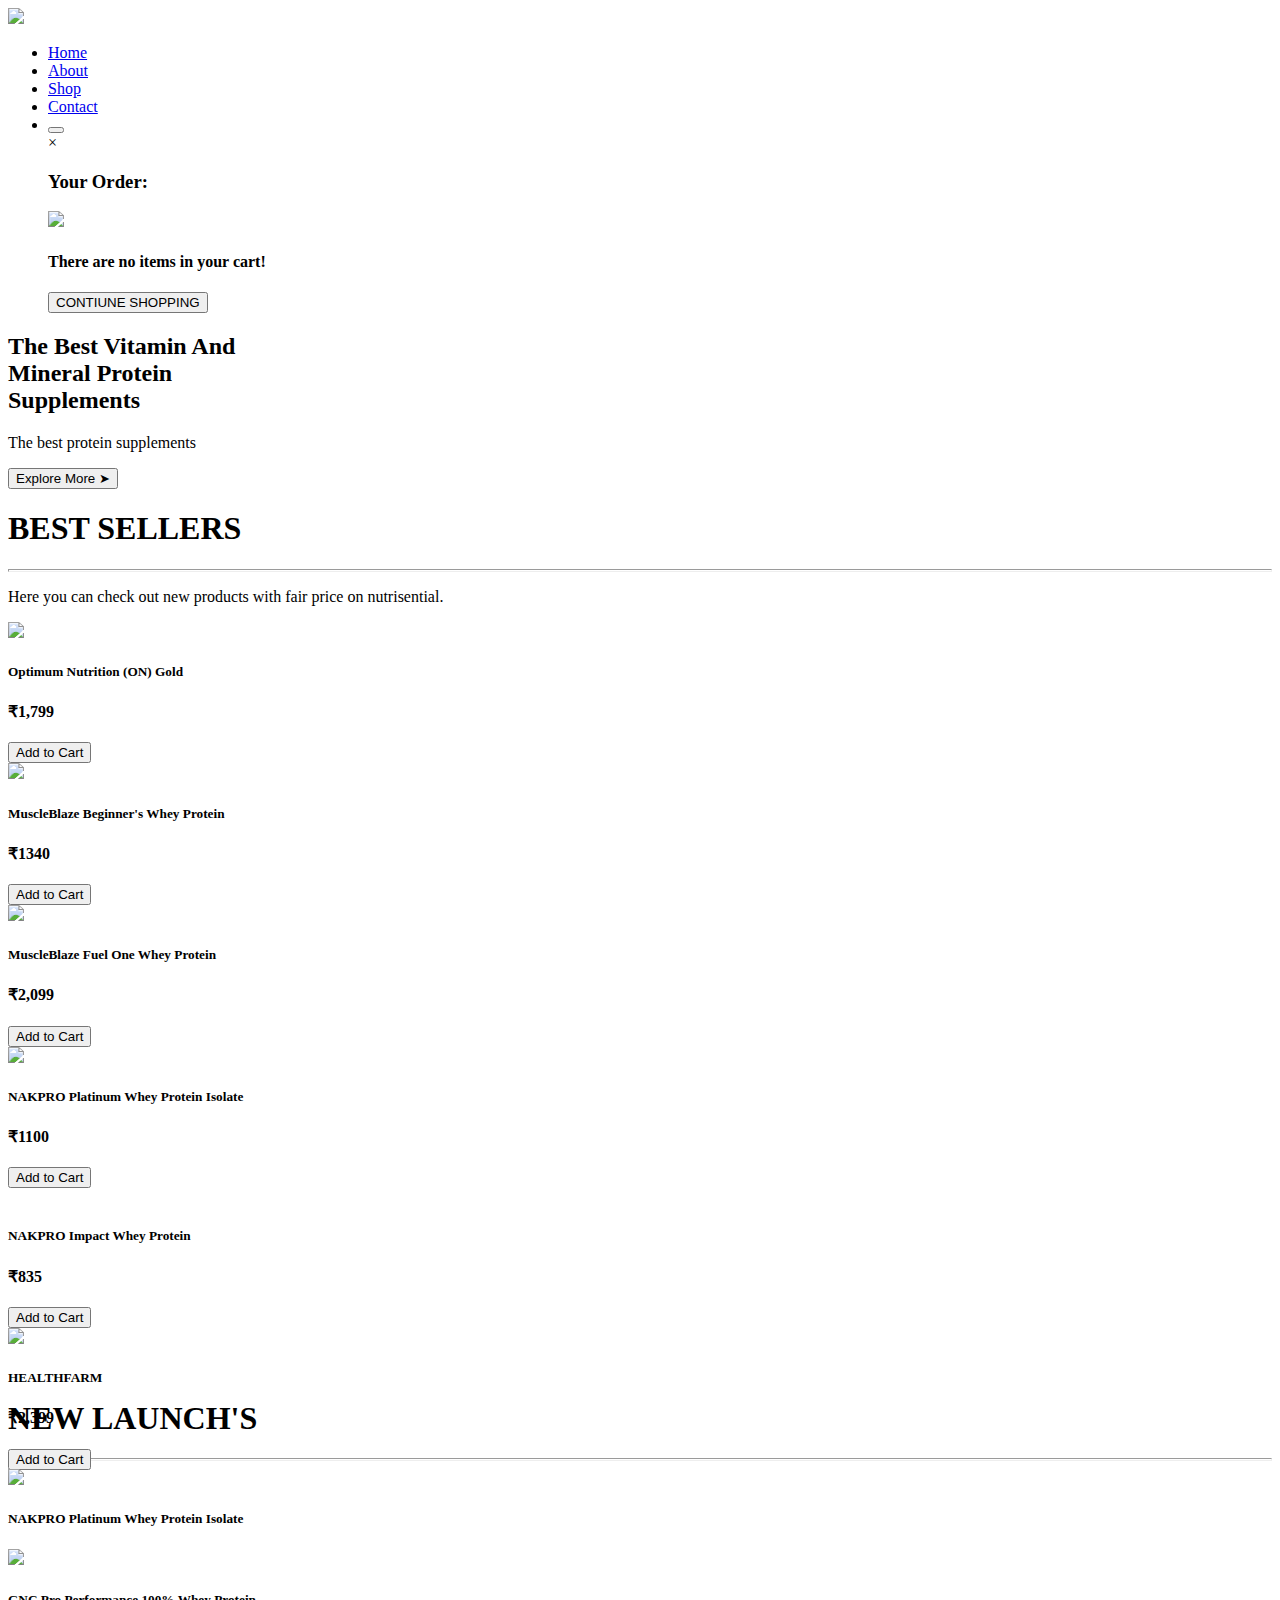
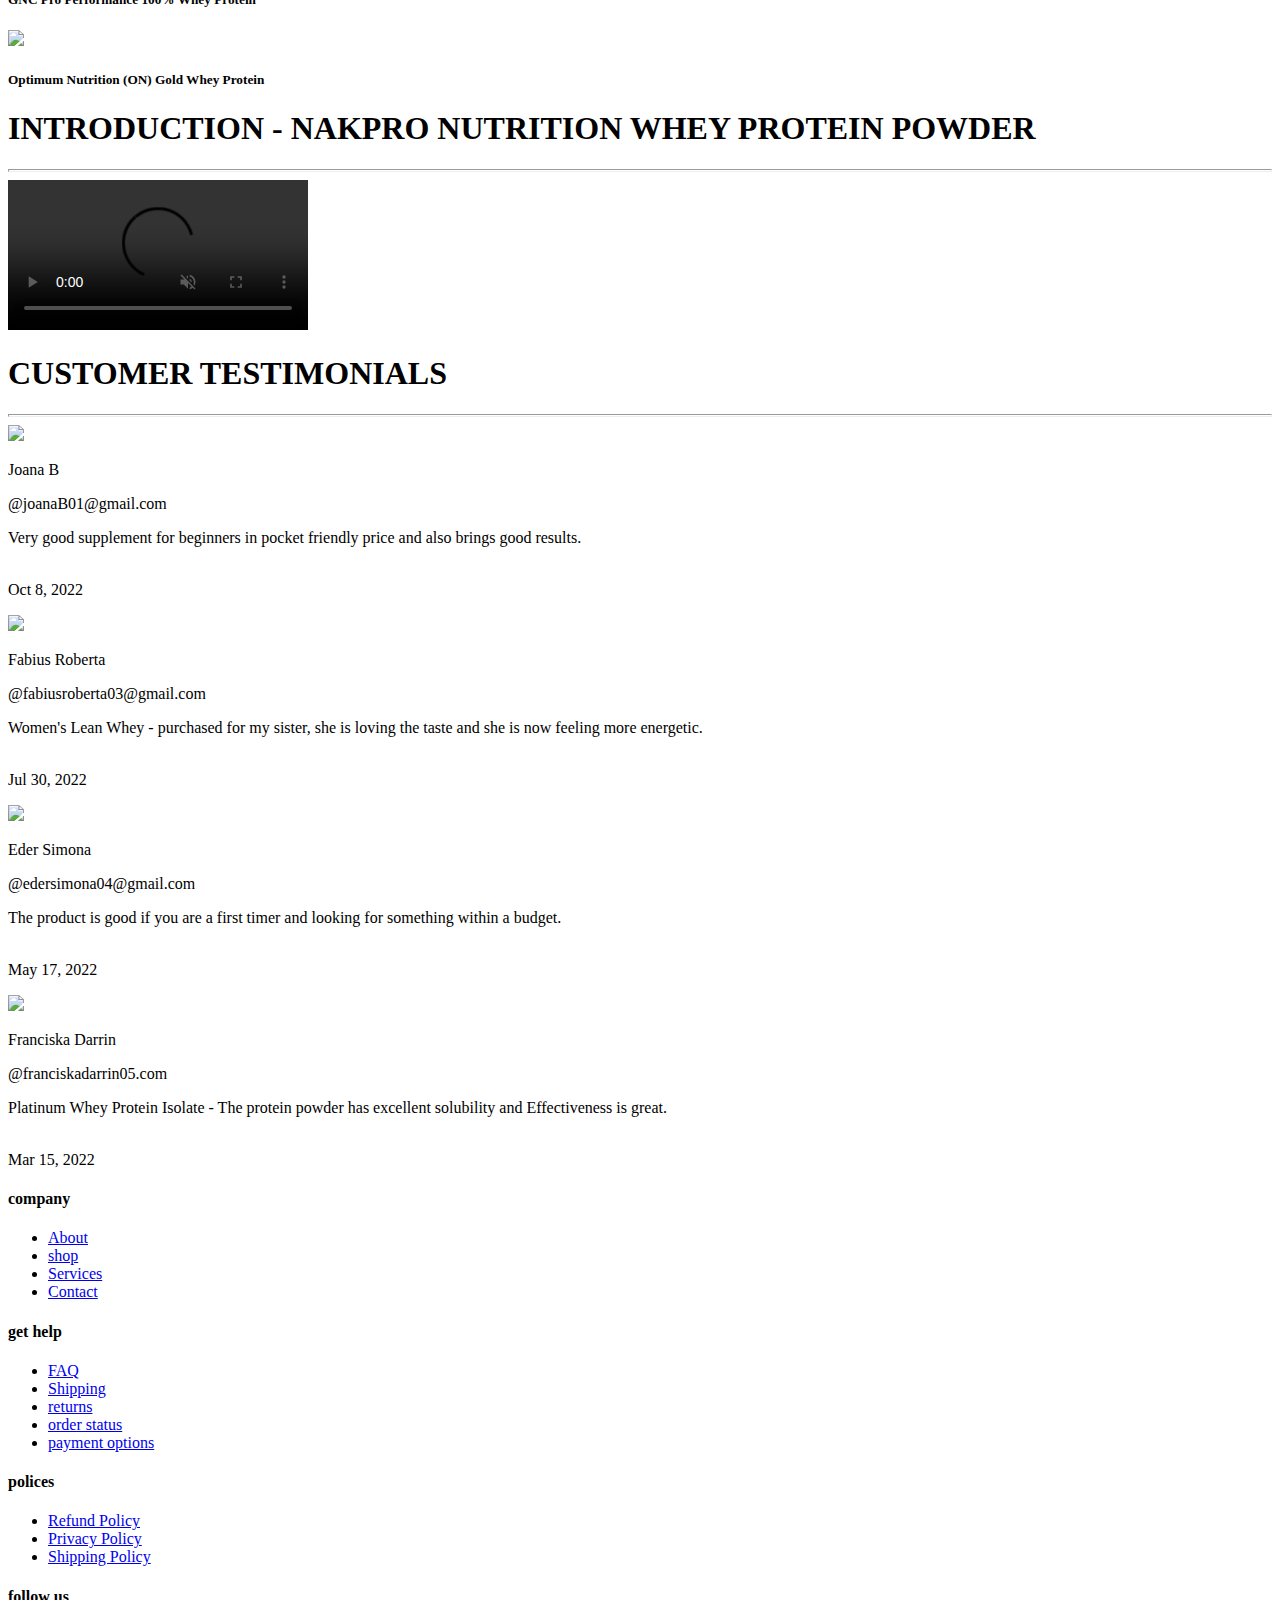
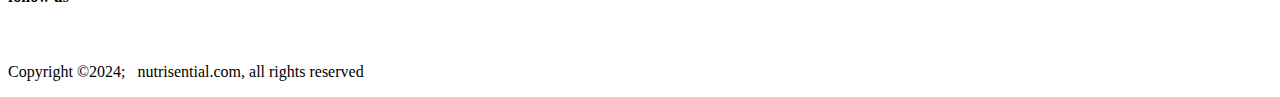
==== index.html @ e6263b32 "index file added" ====
<!DOCTYPE html>
<html lang="en">
<head>
    <meta charset="UTF-8">
    <meta name="viewport" content="width=device-width, initial-scale=1.0">
    <title>Index Page</title>
    <link rel="stylesheet" href="./pages/css/style.css">
    <link rel="stylesheet" href="https://cdn.jsdelivr.net/npm/bootstrap@4.1.3/dist/css/bootstrap.min.css" integrity="sha384-MCw98/SFnGE8fJT3GXwEOngsV7Zt27NXFoaoApmYm81iuXoPkFOJwJ8ERdknLPMO" crossorigin="anonymous">
</head>
<body>
    <nav class="navbar navbar-expand-lg navbar-light bg-light fixed-top" >
        <div class="container-fluid">
         <img src="./pages/imgs/logo.png" width="92px"> 
          <div class="collapse navbar-collapse" id="navbarSupportedContent">
            <ul class="navbar-nav ml-auto ">  
              <li class="nav-item"><a class="nav-link text-dark px-3" href="index.html">Home</a></li>
              <li class="nav-item"><a class="nav-link text-dark px-3" href="./pages/about.html">About</a></li>
              <li class="nav-item"><a class="nav-link text-dark px-3" href="./pages/shop.html">Shop</a></li>
              <li class="nav-item"><a class="nav-link text-dark px-3" href="./pages/contact.html">Contact</a></li>
              <li class="nav-item">
                <i class="fa-solid fa-magnifying-glass" style="color: #000000"; px-4></i>
                <i class="fa-solid fa-cart-shopping" style="color: #00040a"; px-4></i>
                <button id="loginButton">
                  <i class="fa-solid fa-user" style="color: #010409"; px-4></i>
                 </button>
             <div id="loginPopup" class="popup">
                 <div class="popup-content">
                     <span class="close" onclick="closePopup()">&times;</span>
                     <div class="your-order-text">
                         <h3>Your Order:</h3>
                          <img src="./pages/imgs/shopping-cart.png"  class="cart-img">
                     </div>
                     <div class="your-order-text">
                         <h4>There are no items in your cart!</h4>
                         <button class="continue-btn">CONTIUNE SHOPPING</button>
                     </div>
                 </div>
             </div>
            </li>
          </div>
        </div>
      </nav>
  
      <div class="main-container">
        <div>
            <h2 class="detail-txt">The Best Vitamin And <br>
                Mineral Protein <br>
                Supplements</h2>
                <p class="desc-txt">The best protein supplements </p>
                <button type="button" class="explore-btn">Explore More ➤</button>
        </div>   
        </div>


     <section id="faetured" class="my-5 pb-5">
        <div class="container text-center mt-5 py-3">
            <h1>BEST SELLERS</h1>
            <hr class="mx-auto" style="height: 1.2px;">
            <p>Here you can check out new products with fair price on nutrisential.</p>
          </div>

          <div class="row mx-auto container-fluid">
            <div class="product text-center col-lg-3 col-md-4 col-12">
             <img class="img-fluid mb-3" src="./pages/imgs/product1.jpg" style="width: 200xpx;">
             <div class="star mt-4">
              <i class="fa-solid fa-star fa-xl" style="color: #FFD43B;"></i>
              <i class="fa-solid fa-star fa-xl" style="color: #FFD43B;"></i>
              <i class="fa-solid fa-star fa-xl" style="color: #FFD43B;"></i>
              <i class="fa-solid fa-star fa-xl" style="color: #FFD43B;"></i>
              <i class="fa-solid fa-star fa-xl" style="color: #FFD43B;"></i>
            </div>
              <h5 class="p-name">Optimum Nutrition (ON) Gold</h4>
              <h4 class="p-price text-danger">₹1,799</h4>
              <a href="./pages/product.html"><button type="button" class="add-cart-btn">Add to Cart</button></a>
            
            </div>

            <div class="product text-center col-lg-3 col-md-4 col-12">
              <img class="img-fluid mb-3" src="./pages/imgs/product2.jpg">
              <div class="star">
               <i class="fa-solid fa-star fa-xl" style="color: #FFD43B;"></i>
               <i class="fa-solid fa-star fa-xl" style="color: #FFD43B;"></i>
               <i class="fa-solid fa-star fa-xl" style="color: #FFD43B;"></i>
               <i class="fa-solid fa-star fa-xl" style="color: #FFD43B;"></i>
               <i class="fa-solid fa-star fa-xl" style="color: #FFD43B;"></i>
              </div>
               <h5 class="p-name">MuscleBlaze Beginner's Whey Protein</h4>
               <h4 class="p-price text-danger">₹1340</h4>
               <a href="./pages/product2.html"><button type="button" class="add-cart-btn">Add to Cart</button></a>
             
             </div>

             <div class="product text-center col-lg-3 col-md-4 col-12">
              <img class="img-fluid mb-3" src="./pages/imgs/product3.png">
              <div class="star">
               <i class="fa-solid fa-star fa-xl" style="color: #FFD43B;"></i>
               <i class="fa-solid fa-star fa-xl" style="color: #FFD43B;"></i>
               <i class="fa-solid fa-star fa-xl" style="color: #FFD43B;"></i>
               <i class="fa-solid fa-star fa-xl" style="color: #FFD43B;"></i>
               <i class="fa-solid fa-star fa-xl" style="color: #FFD43B;"></i>
              </div>
               <h5 class="p-name">MuscleBlaze Fuel One Whey Protein</h4>
               <h4 class="p-price text-danger">₹2,099</h4>
               <a href="./pages/product3.html"><button type="button" class="add-cart-btn">Add to Cart</button></a>
              
             </div>

             <div class="product text-center col-lg-3 col-md-4 col-12">
              <img class="img-fluid mb-3" src="./pages/imgs/product8.png"style="width: 198px;">
              <div class="star">
               <i class="fa-solid fa-star fa-xl" style="color: #FFD43B;"></i>
               <i class="fa-solid fa-star fa-xl" style="color: #FFD43B;"></i>
               <i class="fa-solid fa-star fa-xl" style="color: #FFD43B;"></i>
               <i class="fa-solid fa-star fa-xl" style="color: #FFD43B;"></i>
               <i class="fa-solid fa-star fa-xl" style="color: #FFD43B;"></i>
              </div>
               <h5 class="p-name">NAKPRO Platinum Whey Protein Isolate</h4>
                <h4 class="p-price text-danger">₹1100</h4>
                <a href=""><button type="button" class="add-cart-btn">Add to Cart</button></a>
             </div>

             
             <div class="product text-center col-lg-3 col-md-4 col-12">
              <img class="img-fluid mb-3" src="./pages/imgs/product5.jpg" alt="">
              <div class="star">
               <i class="fa-solid fa-star fa-xl" style="color: #FFD43B;"></i>
               <i class="fa-solid fa-star fa-xl" style="color: #FFD43B;"></i>
               <i class="fa-solid fa-star fa-xl" style="color: #FFD43B;"></i>
               <i class="fa-solid fa-star fa-xl" style="color: #FFD43B;"></i>
               <i class="fa-solid fa-star fa-xl" style="color: #FFD43B;"></i>
              </div>
               <h5 class="p-name">NAKPRO Impact Whey Protein</h4>
               <h4 class="p-price text-danger">₹835</h4>
               <a href=""><button type="button" class="add-cart-btn">Add to Cart</button></a>
             </div>

             
             <div class="product text-center col-lg-3 col-md-4 col-12">
              <img class="img-fluid mb-3" src="./pages/imgs/product6.jpg" style="width: 190px;">
              <div class="star">
               <i class="fa-solid fa-star fa-xl" style="color: #FFD43B;"></i>
               <i class="fa-solid fa-star fa-xl" style="color: #FFD43B;"></i>
               <i class="fa-solid fa-star fa-xl" style="color: #FFD43B;"></i>
               <i class="fa-solid fa-star fa-xl" style="color: #FFD43B;"></i>
               <i class="fa-solid fa-star fa-xl" style="color: #FFD43B;"></i>
              </div>
               <h5 class="p-name">HEALTHFARM </h4>
               <h4 class="p-price text-danger">₹2,399</h4>
               <a href=""><button type="button" class="add-cart-btn">Add to Cart</button></a>
             </div>  
          </div>
     </section>

     <section id="newly-launch" class="my-5 pb-1" >
      <div class="container text-center mt-1 py-1">
          <h1 style="margin-top: -70px;">NEW LAUNCH'S</h1>
          <hr class="mx-auto" style="height: 1.2px;">
        </div>

        <div class="row mx-auto container-fluid">
          <div class="product-new text-center col-lg-3 col-md-4 col-12">
           <img class="img-fluid mb-3" src="./pages/imgs/product10.jpg" style="width: 200px;">
            <h5 class="p-name">NAKPRO Platinum Whey Protein Isolate</h4>          
          </div>

           <div class="product-new text-center col-lg-3 col-md-4 col-12">
            <img class="img-fluid mb-3" src="./pages/imgs/product9.jpg" style="width: 208px;">
             <h5 class="p-name">GNC Pro Performance 100% Whey Protein</h4>
           </div>

           <div class="product-new text-center col-lg-3 col-md-4 col-12">
            <img class="img-fluid mb-3" src="./pages/imgs/product4.jpg" style="width: 180px;">
             <h5 class="p-name">Optimum Nutrition (ON) Gold Whey Protein</h4>
           </div>  
        </div>
   </section>

      <section id="product-video">
        <h1 class="video-heading">INTRODUCTION - NAKPRO NUTRITION WHEY PROTEIN POWDER</h1><hr class="mx-auto" style="height: 1.2px; margin-top: 5px;">
        <video src="./pages/imgs/Best Whey Protein Powder in India - NAKPRO Nutrition_From_ytmp3-ch.mp4" controls autoplay muted type="video/mp4" class="video-preview"></video>
      </section>

     <section id="customer-reviews">
      <h1 class="customer-reviews-text">CUSTOMER TESTIMONIALS</h1><hr class="mx-auto" style="height: 1.2px; margin-top: 5px;">
      <div class="user-container">
        <div class="user-card">
            <img src="https://i.pravatar.cc/100?img=1" class="user-profile">
            <p class="user-name">Joana B </p>
            <p class="user-name-email">@joanaB01@gmail.com</p>
            <p class="review-text">
              Very good supplement for beginners in pocket friendly price and also brings good results.
                <br> <br>
              <p class="small-txt">Oct 8, 2022</p>
               <div class="rating-star">
                <i class="fa-solid fa-star" style="color: #f2be02;"></i>
                <i class="fa-solid fa-star" style="color: #f2be02;"></i>
                <i class="fa-solid fa-star" style="color: #f2be02;"></i>
                <i class="fa-solid fa-star" style="color: #f2be02;"></i>
                <i class="fa-solid fa-star" style="color: #f2be02;"></i>
               </div>
        </div>

        <div class="user-card"> 
            <img src="https://i.pravatar.cc/100?img=2" class="user-profile"> 
            <p class="user-name">Fabius Roberta</p>
            <p class="user-name-email">@fabiusroberta03@gmail.com</p>
            <p class="review-text">
               Women's Lean Whey - purchased for my sister, she is loving the taste  and she is now feeling more energetic.
                <br> <br>
                <p class="small-txt"> Jul 30, 2022</p>
            
                <div class="rating-star">
                  <i class="fa-solid fa-star" style="color: #f2be02;"></i>
                  <i class="fa-solid fa-star" style="color: #f2be02;"></i>
                  <i class="fa-solid fa-star" style="color: #f2be02;"></i>
                  <i class="fa-solid fa-star" style="color: #f2be02;"></i>
                  <i class="fa-solid fa-star" style="color: #f2be02;"></i>
                 </div>
                
        </div>
        <div class="user-card">  
            <img src="https://i.pravatar.cc/100?img=3" class="user-profile">
            <p class="user-name">Eder Simona</p>
            <p class="user-name-email">@edersimona04@gmail.com</p>
            <p class="review-text">
              The product is good if you are a first timer and looking for something within a budget.
                <br> <br>
                <p class="small-txt">May 17, 2022</p>
               
                <div class="rating-star">
                  <i class="fa-solid fa-star" style="color: #f2be02;"></i>
                  <i class="fa-solid fa-star" style="color: #f2be02;"></i>
                  <i class="fa-solid fa-star" style="color: #f2be02;"></i>
                  <i class="fa-solid fa-star" style="color: #f2be02;"></i>
                  <i class="fa-solid fa-star" style="color: #f2be02;"></i>
                 </div>
        </div>
            
        <div class="user-card">
            <img src="https://i.pravatar.cc/100?img=7" class="user-profile">
            <p class="user-name">Franciska Darrin</p>
            <p class="user-name-email">@franciskadarrin05.com</p>
            <p class="review-text">
              Platinum Whey Protein Isolate - The protein powder has excellent solubility and  Effectiveness is great.

                <br> <br>
                <p class="small-txt"> Mar 15, 2022</p>
             
                <div class="rating-star">
                  <i class="fa-solid fa-star" style="color: #f2be02;"></i>
                  <i class="fa-solid fa-star" style="color: #f2be02;"></i>
                  <i class="fa-solid fa-star" style="color: #f2be02;"></i>
                  <i class="fa-solid fa-star" style="color: #f2be02;"></i>
                  <i class="fa-solid fa-star" style="color: #f2be02;"></i>
                 </div>
        </div>
     </section>

     <footer class="footer">
      <div class="container">
        <div class="row">
          <div class="footer-col">
            <h4>company</h4>
            <ul>
              <li><a href="#">About</a></li>
              <li><a href="#">shop</a></li>
              <li><a href="#">Services</a></li>
              <li><a href="#">Contact</a></li>
            </ul>
          </div>

          <div class="footer-col">
            <h4>get help</h4>
            <ul>
              <li><a href="#">FAQ</a></li>
              <li><a href="#">Shipping</a></li>
              <li><a href="#">returns</a></li>
              <li><a href="#">order status</a></li>
              <li><a href="#">payment options</a></li>
            </ul>
          </div>

          <div class="footer-col">
            <h4>polices</h4>
            <ul>
              <li><a href="#">Refund Policy</a></li>
              <li><a href="#">Privacy Policy</a></li>
              <li><a href="#">Shipping Policy</a></li>
            </ul>
          </div>

          <div class="footer-col">
            <h4>follow us</h4>
           <div class="social-icons" style="font-size: 24px; padding: 10px; display: flex; gap: 15px;">
            <a href="#"><i class="fa-brands fa-facebook" style="color: #ffffff;"></i></a>
            <a href="#"><i class="fa-brands fa-instagram" style="color: #ffffff;"></i></a>
            <a href="#"><i class="fa-brands fa-x-twitter" style="color: #ffffff;"></i></a>
            <a href="#"><i class="fa-brands fa-whatsapp" style="color: #fafafa;"></i></a>
           </div>
          </div>
        </div>
      </div>
      <div class="footersbottom">
        <p>Copyright &copy;2024; &nbsp; nutrisential.com, all rights reserved </p>
    </div>
     </footer>

     

    <script src="https://cdn.jsdelivr.net/npm/bootstrap@5.3.2/dist/js/bootstrap.bundle.min.js" integrity="sha384-C6RzsynM9kWDrMNeT87bh95OGNyZPhcTNXj1NW7RuBCsyN/o0jlpcV8Qyq46cDfL" crossorigin="anonymous"></script>
    <script>
       function openPopup() {
            document.getElementById('loginPopup').style.display = 'block';
        }

        function closePopup() {
            document.getElementById('loginPopup').style.display = 'none';
        }

        function submitForm() {
            closePopup();
        }

        document.getElementById('loginButton').addEventListener('click', openPopup);

    </script>                       
    <script src="https://kit.fontawesome.com/e4ceaab03d.js" crossorigin="anonymous"></script>
</body>
</html>
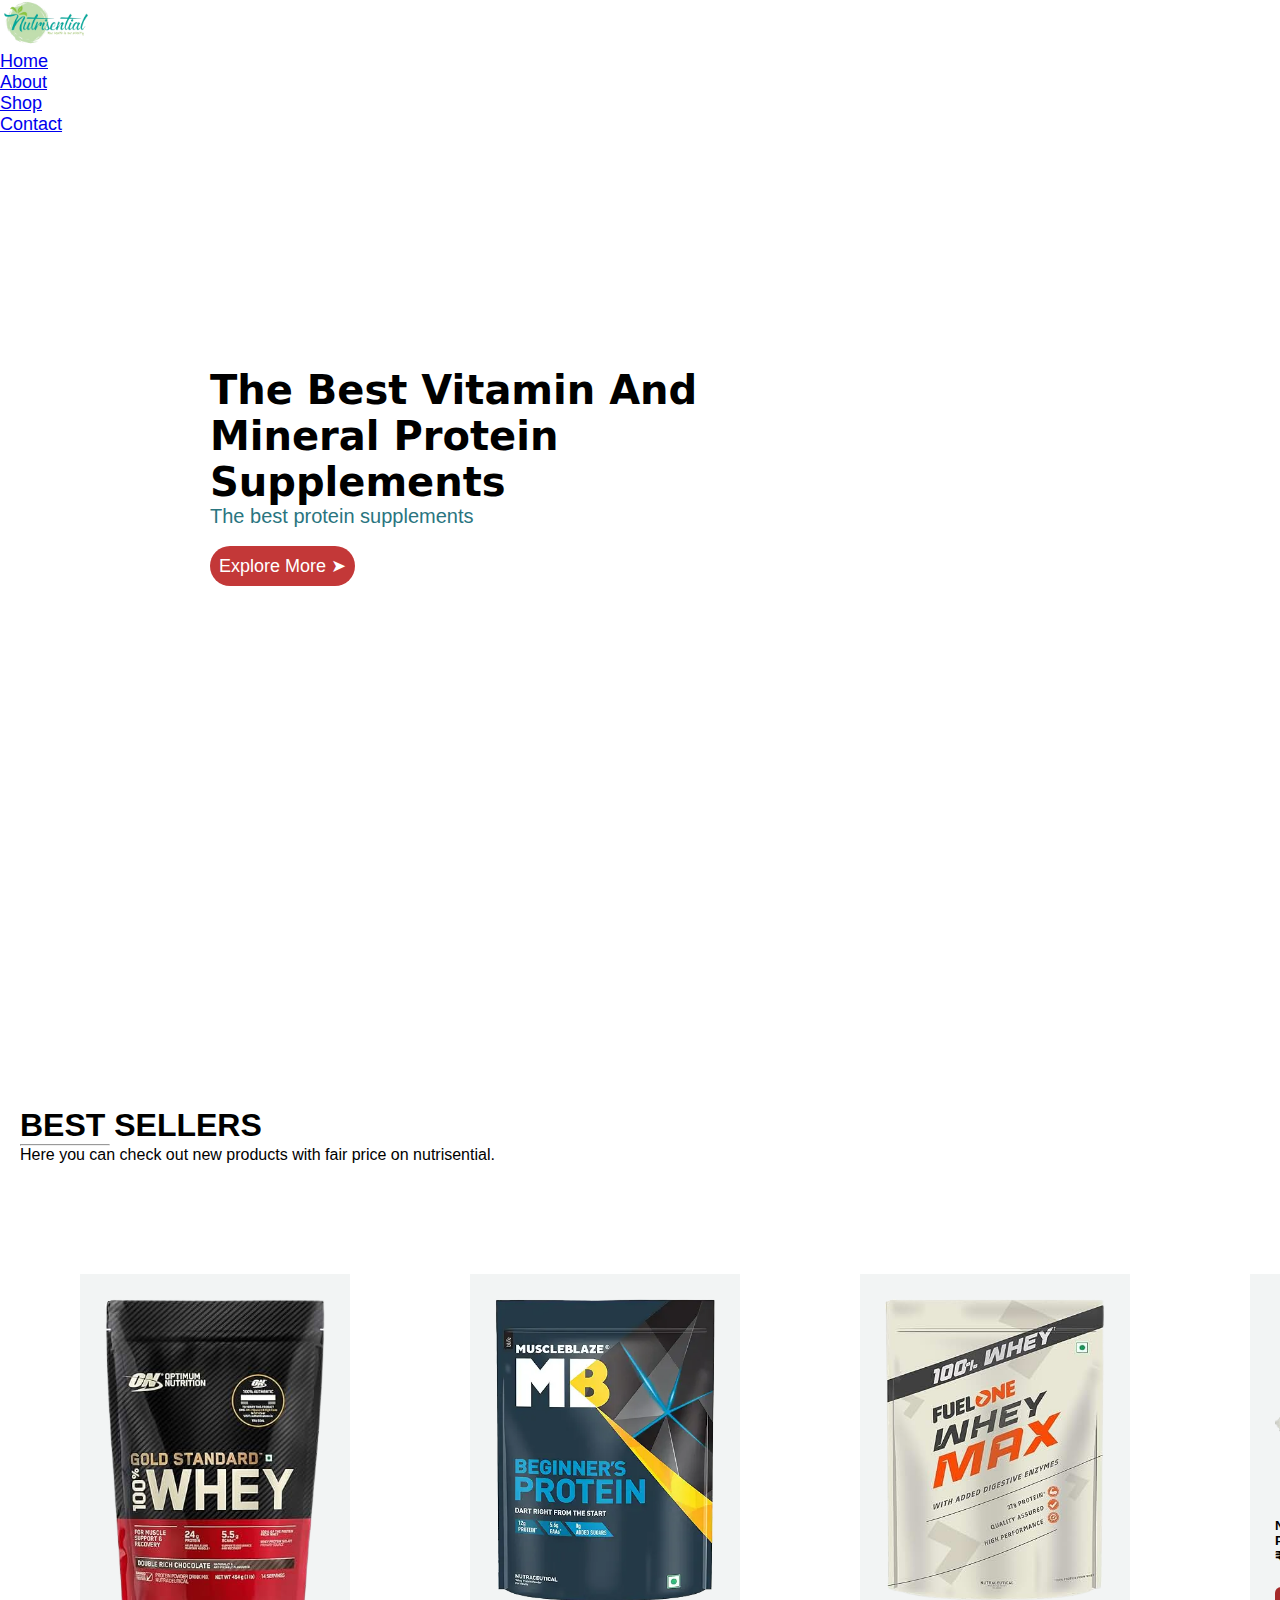
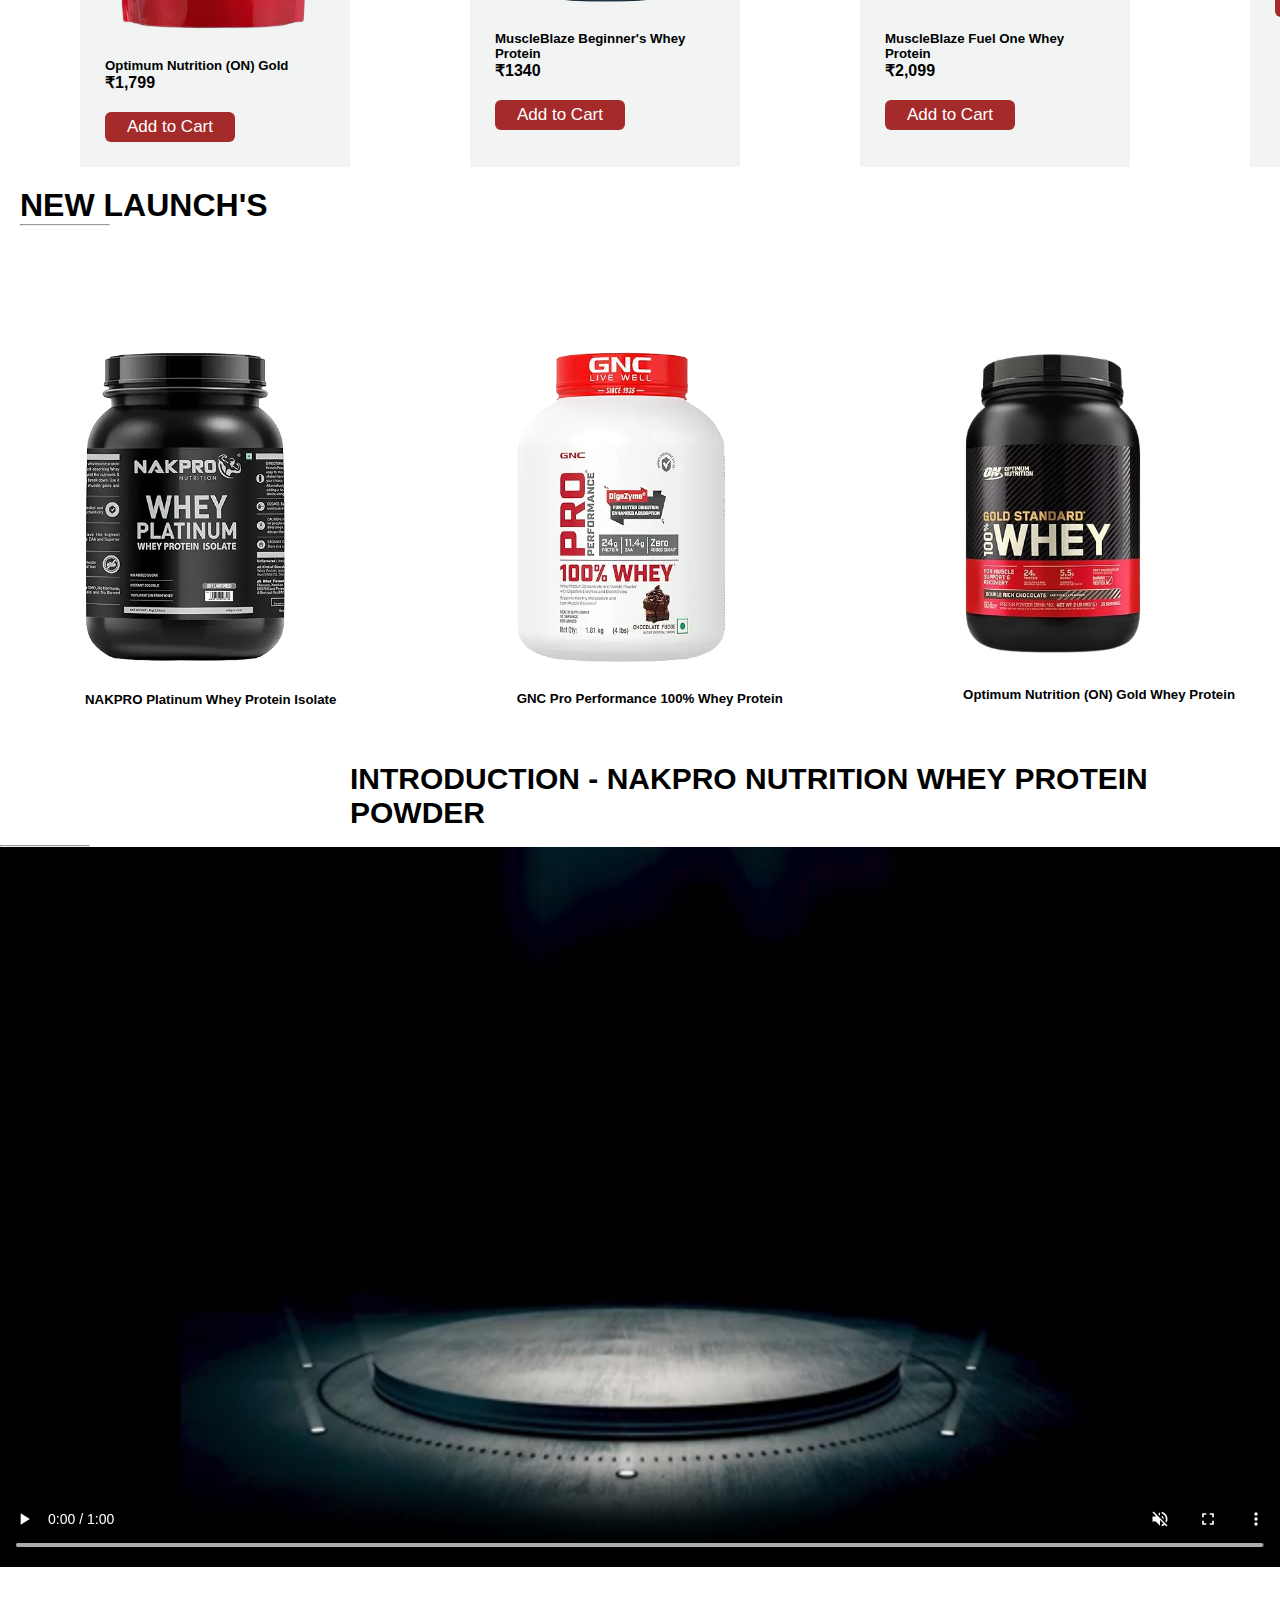
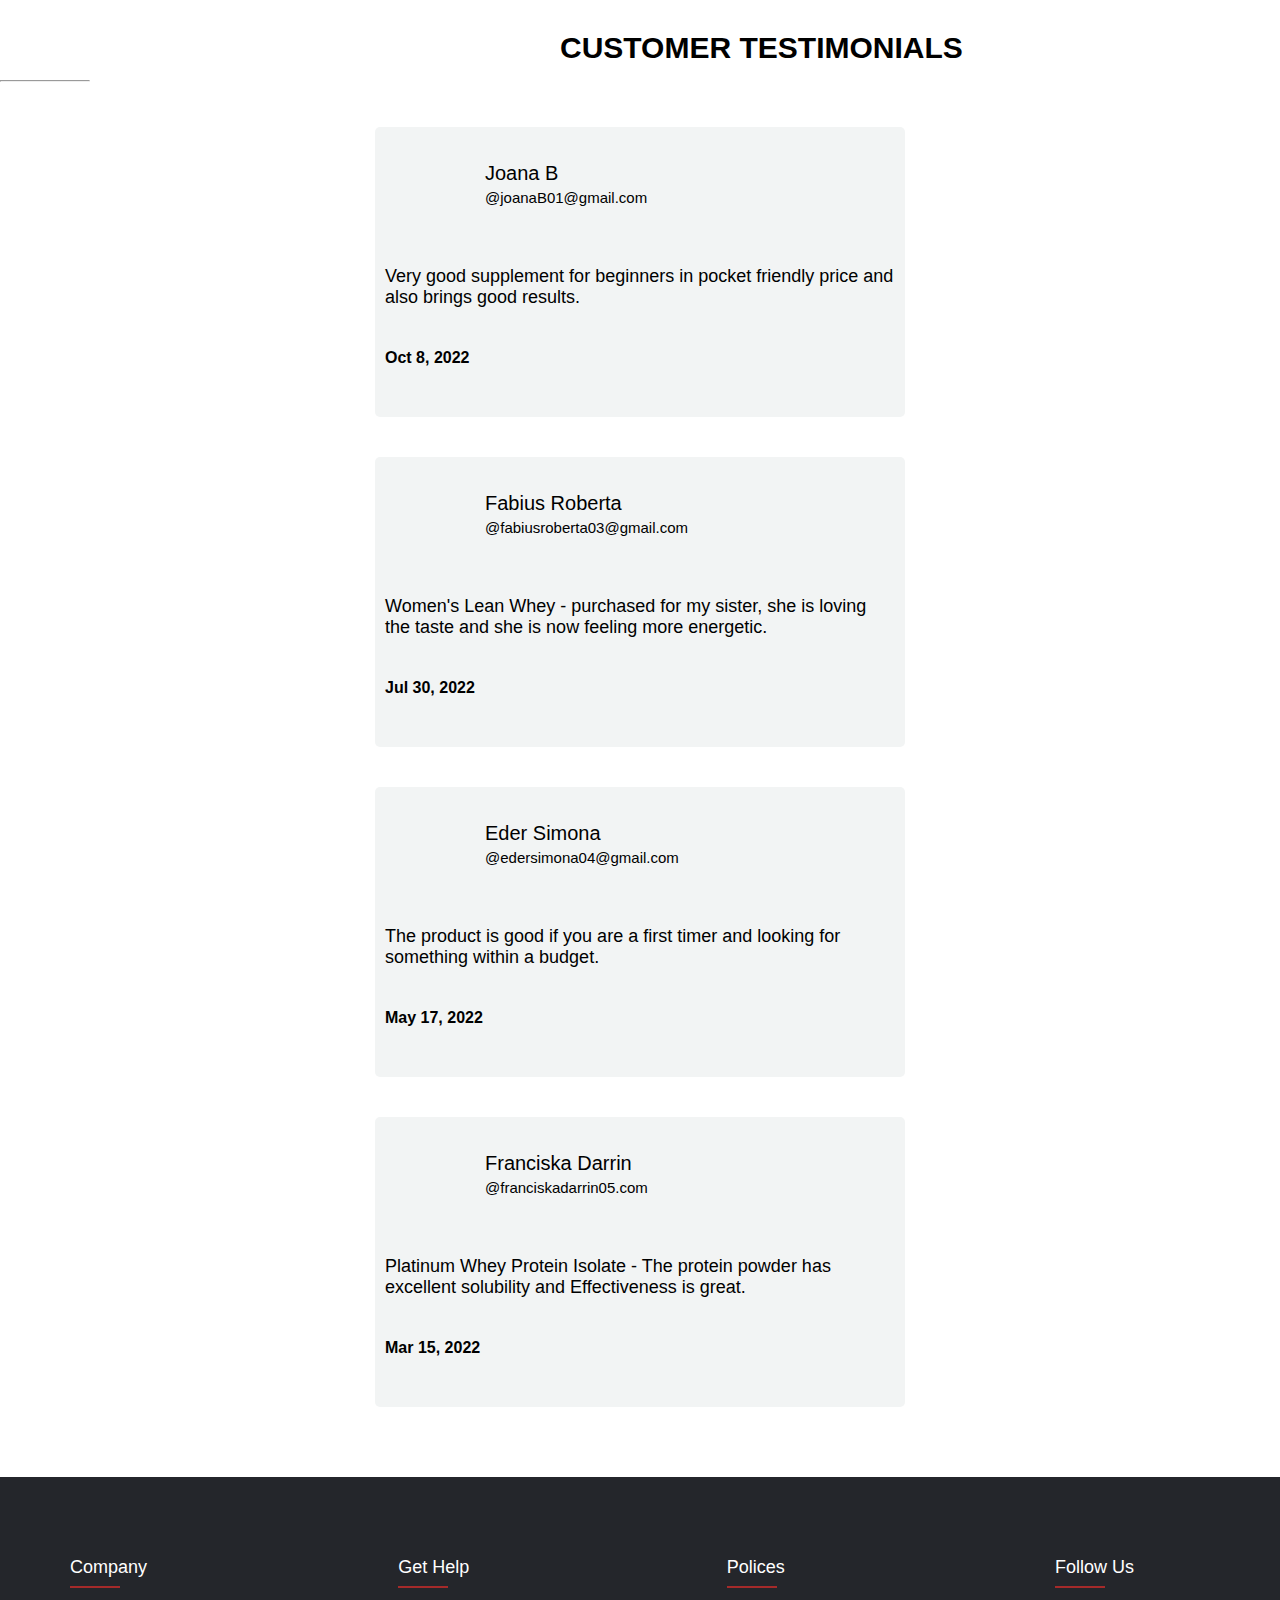
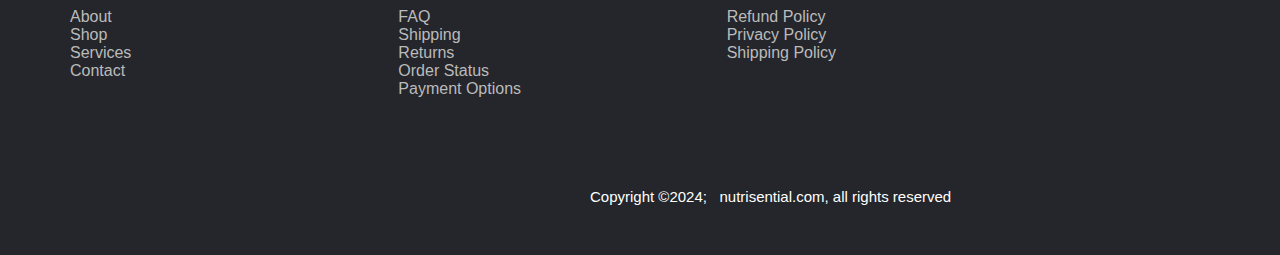
==== commit d4644a0e: "All files are added" ====
--- a/index.html
+++ b/index.html
@@ -4,13 +4,13 @@
     <meta charset="UTF-8">
     <meta name="viewport" content="width=device-width, initial-scale=1.0">
     <title>Index Page</title>
-    <link rel="stylesheet" href="./pages/css/style.css">
+    <link rel="stylesheet" href="./css/style.css">
     <link rel="stylesheet" href="https://cdn.jsdelivr.net/npm/bootstrap@4.1.3/dist/css/bootstrap.min.css" integrity="sha384-MCw98/SFnGE8fJT3GXwEOngsV7Zt27NXFoaoApmYm81iuXoPkFOJwJ8ERdknLPMO" crossorigin="anonymous">
 </head>
 <body>
     <nav class="navbar navbar-expand-lg navbar-light bg-light fixed-top" >
         <div class="container-fluid">
-         <img src="./pages/imgs/logo.png" width="92px"> 
+         <img src="./imgs/logo.png" width="92px"> 
           <div class="collapse navbar-collapse" id="navbarSupportedContent">
             <ul class="navbar-nav ml-auto ">  
               <li class="nav-item"><a class="nav-link text-dark px-3" href="index.html">Home</a></li>
@@ -28,7 +28,7 @@
                      <span class="close" onclick="closePopup()">&times;</span>
                      <div class="your-order-text">
                          <h3>Your Order:</h3>
-                          <img src="./pages/imgs/shopping-cart.png"  class="cart-img">
+                          <img src="./imgs/shopping-cart.png"  class="cart-img">
                      </div>
                      <div class="your-order-text">
                          <h4>There are no items in your cart!</h4>
@@ -61,7 +61,7 @@
 
           <div class="row mx-auto container-fluid">
             <div class="product text-center col-lg-3 col-md-4 col-12">
-             <img class="img-fluid mb-3" src="./pages/imgs/product1.jpg" style="width: 200xpx;">
+             <img class="img-fluid mb-3" src="./imgs/product1.jpg" style="width: 200xpx;">
              <div class="star mt-4">
               <i class="fa-solid fa-star fa-xl" style="color: #FFD43B;"></i>
               <i class="fa-solid fa-star fa-xl" style="color: #FFD43B;"></i>
@@ -76,7 +76,7 @@
             </div>
 
             <div class="product text-center col-lg-3 col-md-4 col-12">
-              <img class="img-fluid mb-3" src="./pages/imgs/product2.jpg">
+              <img class="img-fluid mb-3" src="./imgs/product2.jpg">
               <div class="star">
                <i class="fa-solid fa-star fa-xl" style="color: #FFD43B;"></i>
                <i class="fa-solid fa-star fa-xl" style="color: #FFD43B;"></i>
@@ -91,7 +91,7 @@
              </div>
 
              <div class="product text-center col-lg-3 col-md-4 col-12">
-              <img class="img-fluid mb-3" src="./pages/imgs/product3.png">
+              <img class="img-fluid mb-3" src="./imgs/product3.png">
               <div class="star">
                <i class="fa-solid fa-star fa-xl" style="color: #FFD43B;"></i>
                <i class="fa-solid fa-star fa-xl" style="color: #FFD43B;"></i>
@@ -106,7 +106,7 @@
              </div>
 
              <div class="product text-center col-lg-3 col-md-4 col-12">
-              <img class="img-fluid mb-3" src="./pages/imgs/product8.png"style="width: 198px;">
+              <img class="img-fluid mb-3" src="./imgs/product8.png"style="width: 198px;">
               <div class="star">
                <i class="fa-solid fa-star fa-xl" style="color: #FFD43B;"></i>
                <i class="fa-solid fa-star fa-xl" style="color: #FFD43B;"></i>
@@ -121,7 +121,7 @@
 
              
              <div class="product text-center col-lg-3 col-md-4 col-12">
-              <img class="img-fluid mb-3" src="./pages/imgs/product5.jpg" alt="">
+              <img class="img-fluid mb-3" src="./imgs/product5.jpg" alt="">
               <div class="star">
                <i class="fa-solid fa-star fa-xl" style="color: #FFD43B;"></i>
                <i class="fa-solid fa-star fa-xl" style="color: #FFD43B;"></i>
@@ -136,7 +136,7 @@
 
              
              <div class="product text-center col-lg-3 col-md-4 col-12">
-              <img class="img-fluid mb-3" src="./pages/imgs/product6.jpg" style="width: 190px;">
+              <img class="img-fluid mb-3" src="./imgs/product6.jpg" style="width: 190px;">
               <div class="star">
                <i class="fa-solid fa-star fa-xl" style="color: #FFD43B;"></i>
                <i class="fa-solid fa-star fa-xl" style="color: #FFD43B;"></i>
@@ -159,17 +159,17 @@
 
         <div class="row mx-auto container-fluid">
           <div class="product-new text-center col-lg-3 col-md-4 col-12">
-           <img class="img-fluid mb-3" src="./pages/imgs/product10.jpg" style="width: 200px;">
+           <img class="img-fluid mb-3" src="./imgs/product10.jpg" style="width: 200px;">
             <h5 class="p-name">NAKPRO Platinum Whey Protein Isolate</h4>          
           </div>
 
            <div class="product-new text-center col-lg-3 col-md-4 col-12">
-            <img class="img-fluid mb-3" src="./pages/imgs/product9.jpg" style="width: 208px;">
+            <img class="img-fluid mb-3" src="./imgs/product9.jpg" style="width: 208px;">
              <h5 class="p-name">GNC Pro Performance 100% Whey Protein</h4>
            </div>
 
            <div class="product-new text-center col-lg-3 col-md-4 col-12">
-            <img class="img-fluid mb-3" src="./pages/imgs/product4.jpg" style="width: 180px;">
+            <img class="img-fluid mb-3" src="./imgs/product4.jpg" style="width: 180px;">
              <h5 class="p-name">Optimum Nutrition (ON) Gold Whey Protein</h4>
            </div>  
         </div>
@@ -177,7 +177,7 @@
 
       <section id="product-video">
         <h1 class="video-heading">INTRODUCTION - NAKPRO NUTRITION WHEY PROTEIN POWDER</h1><hr class="mx-auto" style="height: 1.2px; margin-top: 5px;">
-        <video src="./pages/imgs/Best Whey Protein Powder in India - NAKPRO Nutrition_From_ytmp3-ch.mp4" controls autoplay muted type="video/mp4" class="video-preview"></video>
+        <video src="./imgs/Best Whey Protein Powder in India - NAKPRO Nutrition_From_ytmp3-ch.mp4" controls autoplay muted type="video/mp4" class="video-preview"></video>
       </section>
 
      <section id="customer-reviews">
--- a/css/style.css
+++ b/css/style.css
@@ -0,0 +1,580 @@
+*{
+    margin: 0;
+    padding: 0; 
+    box-sizing: border-box;
+}
+body{
+    font-family:sans-serif;  
+}
+.navbar{
+    font-size: 18px;
+    top: 0;
+    left: 0;
+}
+.nav-link:hover{
+    padding: 4px 4px;
+    color: red;
+}
+.navbar i{
+    font-size: 1.2rem;
+    padding: 0 7px;
+    cursor: pointer;
+    margin-top: 14px;
+    transition: 0.3s ease;
+}
+.explore-btn{
+    background-color: rgb(195, 56, 56);
+    border-radius: 50px;
+    border: none;
+    padding: 9px;
+    font-size: 18px;
+    margin-top: -20px;
+    margin-left: 210px;
+    color: white;
+    font-family: 'Gill Sans', 'Gill Sans MT', Calibri, 'Trebuchet MS', sans-serif
+}
+.main-container{
+    background-image: url("../imgs/bg.jpg");
+    width: 100%;
+    height:100vh;
+    background-size: cover; 
+    display:flex ;
+    justify-content: space-between;
+}
+.detail-txt{
+    font-family: system-ui, -apple-system, BlinkMacSystemFont, 'Segoe UI', Roboto, Oxygen, Ubuntu, Cantarell, 'Open Sans', 'Helvetica Neue', sans-serif; 
+    font-size: 40px;
+    margin-top: 200px;
+    padding: 10px;
+    margin-left: 200px;
+}
+.desc-txt{
+    font-family: sans-serif;
+    font-size: 20px;
+    margin-top: -20px;
+    padding: 10px;
+    margin-left: 200px;
+    color: #2a757f;
+}
+.explore-btn:hover{
+    background-color: rgb(107, 102, 102);
+    transition: 0.5s;
+    box-shadow: 0px 0px 5px 1px #13bfd2;
+}
+.seller-txt{
+    margin-left: 700px;
+    font-size: 30px;
+    font-family: 'Gill Sans', 'Gill Sans MT', Calibri, 'Trebuchet MS', sans-serif;
+    margin-top: 25px;
+}
+.product{
+    background-color: #F2F4F4;
+    border: 0 solid black;
+    padding: 25px;
+    cursor: pointer;
+    margin-bottom: 30px;
+    margin: 40px;
+    margin-left: 80px;
+}
+.product img{
+    transition: 0.2s all;
+    width: 220px;
+}
+
+.product:hover img{
+   opacity: 0.7;
+}
+.add-cart-btn{
+    background-color: brown;
+    padding: 5px 22px;
+    border: none;
+    cursor: pointer;
+    color: white;
+    border-radius: 6px;
+    font-size: 17px;
+    align-items: center;
+    margin-top: 20px;
+}
+.add-cart-btn:hover{
+    background-color: #e6aa08;
+    box-shadow: 0 0 4px 1px yellow;
+    transition: 0.5s;
+}
+.p-name{
+    margin-top: 25px;
+}
+.star{
+    margin-top: 20px;
+}
+hr{
+    width: 90px;
+    background-color: rgb(206, 91, 10);
+}
+.product-new{
+    padding: 5px;
+    cursor: pointer;
+    margin-bottom: 30px;
+    margin: 40px;
+    margin-left: 80px;
+}
+.product-new img{
+    transition: 0.2s all;
+    width: 220px;
+}
+
+.product-new:hover img{
+    opacity: 0.7;
+    
+ }
+.video-preview{
+    width: 100%;
+    height: 80vh;
+}
+.video-heading{
+    margin-left: 340px;
+    font-size: 30px;
+    padding: 10px;
+}
+.customer-reviews-text{
+    margin-left: 550px;
+    font-size: 30px;
+    padding: 10px;
+    margin-top: 50px;
+
+}
+.user-container{
+    display: flex;
+    flex-wrap: wrap;
+    justify-content: space-around;
+    padding: 100px 180px;
+    margin-top: -75px;
+  }
+  .user-card{
+    background-color: #F2F4F4;
+    width: 530px;
+    margin: 20px;
+    padding: 20px 10px;
+    border-radius: 5px;
+    height: 290px;
+    position: relative;
+  }
+  .user-profile{
+    display: block;
+    border-radius: 50%;
+    margin: 5px auto;
+    height: 80px;
+    margin-left: 0;
+  }
+  .user-name{
+    color: black;
+    font-size: 20px;
+    margin: 18px auto;
+    padding: 10px;
+    margin-top: -85px;
+    margin-left: 90px;
+ }
+ .user-name-email{
+    color: black;
+    font-size: 15px;
+    margin: 18px auto;
+    padding: 10px;
+    margin-top: -34px;
+    margin-left: 90px;
+ }
+.review-rating-img
+{
+    margin-top: -240px;
+    margin-left: 350px;
+}
+.review-text{
+    font-size: 18px;
+    margin-top: 50px;
+    
+}
+.rating-star{
+    margin-top: -240px;
+    margin-left: 350px;
+}
+.user-card:hover{
+    background-color: darkgrey;
+    box-shadow: 0 0 3px 1px grey;
+    transition: 0.3s;
+}
+.small-txt{
+    font-weight: bold;
+}
+.footer{
+    background-color: #24262b;
+    padding: 30px 0;
+    margin-top: -50px;
+}
+.container{
+    margin: auto;
+}
+ul{
+    list-style: none;
+}
+.row{
+    max-width: 1700px;
+    display: flex;
+    justify-content: space-between;
+}
+.footer-col{
+    width: 255px;
+    padding: 0 50px;
+}
+.footer-col h4{
+    font-size: 18px;
+    color: white;
+    text-transform: capitalize;
+    margin-bottom: 30px;
+    font-weight: 500;
+    position: relative;
+    width: 110px;
+}
+.footer-col h4::before{
+    content: '';
+    position: absolute;
+    left: 0;
+    bottom: -10px;
+    background-color: brown;
+    height: 2px;
+    box-sizing: border-box;
+    width: 50px;
+}
+.footer-col ul li a{
+    font-size: 16px;
+    text-transform: capitalize;
+    color: #ffffff;
+    text-decoration: none;
+    font-weight: 300;
+    color: #bbbbbb;
+    display: block;
+    transition: all 0.3s ease;
+}
+.footer-col ul li a:hover{
+    color: #F2F4F4;
+    padding-left: 8px;
+}
+.footersbottom{
+    margin-top: 40px;
+    color: white;
+    margin-left: 590px;
+    font-size: 15px;
+}   
+.footer-col .social-icons:hover{
+   margin-top: 40px;
+}
+.about-text{
+    font-size: 20px;
+}
+.about-txt{
+    margin-top: 30px;
+    margin-right: 900px;
+    font-family: sans-serif;
+    font-weight: bold;
+}
+.container{
+    width: 100%;
+    margin: 0 auto;
+    padding: 50px 20px;
+}
+.about{
+    display: flex;
+    justify-content: space-between;
+    flex-wrap: wrap;
+    align-items: center;
+}
+.about-img1{
+    flex:1;
+    margin-right: 90px;
+    overflow: hidden;
+    width: 600px;
+    position: relative;
+}
+.about-content{
+    flex: 1;
+   
+}
+.about-img1:hover{
+    opacity: 0.3;
+    padding: 5px; 
+    margin-right: 80px;  
+ }
+ .about-des{
+    font-size: 20px;
+    font-family: system-ui, -apple-system, BlinkMacSystemFont, 'Segoe UI', Roboto, Oxygen, Ubuntu, Cantarell, 'Open Sans', 'Helvetica Neue', sans-serif;
+    text-align: justify;
+ }
+.read-more-btn{
+    background-color: green;
+    padding: 7px 20px;
+    border: none;
+    cursor: pointer;
+    color: white;
+    border-radius: 50px;
+    font-size: 17px;
+    align-items: center;
+    margin-top: 20px;
+} 
+.read-more-btn:hover{
+    background-color: brown;
+    box-shadow: 0 0 4px 1px black;
+    transition: 0.5s;
+}
+.about-services-container{
+    display: flex;
+    flex-wrap: wrap;
+    justify-content: space-evenly;
+}
+.about-card-img{
+    width: 300px;
+}
+.about-subtitile{
+    text-align: justify;
+}
+.about-card{
+   background-color: #e6eeff;
+    flex-wrap: wrap;
+    margin: 5px;
+    padding: 15px;
+    border-radius: 10px;
+    width: 350px;
+}
+.product-title{
+    margin-top: 50px;
+    text-align: center;
+}
+.shop-container{
+    display: flex;
+    flex-wrap: wrap;
+    justify-content: space-around;
+    padding: 10px;
+    margin: 50px;
+    margin-top: -8px;
+}
+.shop-img{
+    width: 250px;
+    padding: 5px 5px;
+}
+.shop-product-txt{
+    margin-left: 80px;
+    margin-top: 30px;
+    margin-left: 80px;
+}
+.shop-card{
+    background-color: #c3c5cc;
+    width: 300px;
+    margin: 10px;
+    border-radius: 8px;
+}
+.shop-des-txt{
+    font-size: 20px;
+    margin-left: 80px;
+    margin-top: 30px;
+    margin-left: 80px;
+    font-weight: bold;
+}
+.shop-brand-container{
+    display: flex;
+    flex-wrap: wrap;
+    justify-content: space-around;
+}
+.shop-brand-card:hover{
+    border: 2px solid black;
+}
+.contact-container{
+    width: 100%;
+    height: 100vh;
+    background-image: url(imgs/c3.jpg);
+    background-size: cover ;
+    display: flex;
+    align-items: center;
+    justify-content: center;
+    
+}
+.contact-container{
+    justify-content: center;
+    align-items: center;
+    min-height: 100vh;
+    background-color: #E4E4E4;
+    margin-top: -10px;
+}
+.contact form {
+        width: 600px;
+        text-align: center;
+}
+form .input-box{
+    display: flex;
+    justify-content: space-between;
+    color: #24262b;
+
+}
+.field .item{
+    width: 100%;
+    padding: 18px;
+    background: transparent;
+    border: 3px solid rgb(45, 1, 1);
+    outline: none;
+    border-radius: 6px;
+    font-size: 16px;
+    color: #ffffff;
+    margin: 12px 0;
+    color: black;
+}
+.contact-txt{
+    text-align: center;
+}
+.field .item::placeholder{
+    color: rgba(255, 255, 255, 3);
+    color: black;
+}
+.input-box .input-field{
+    width: 48.5%;
+}
+.send-btn{
+    padding: 12px 24px;
+    background-color:teal;
+    border: none;
+    outline: none;
+    border-radius: 6px;
+    box-shadow: 0 0 10px ;
+    color: #24262b;
+    letter-spacing: 1px;
+    font-weight: 600;
+    cursor: pointer;
+    margin-top: 20px;
+    transition: 0.3s;
+}
+.send-btn:hover{
+    box-shadow: none;
+
+}
+.popup {
+    display: none;
+    position: fixed;
+    top: 0;
+    left: 0;
+    width: 100%;
+    height: 100%;
+    background-color: rgba(0, 0, 0, 0.5);
+}
+
+.popup-content {
+    background-color: #fff;
+    padding: 60px;
+    margin: 10% auto;
+    width: 500px;
+}
+
+.close {
+    float: right;
+    cursor: pointer;
+}
+.your-order-text{
+    font-size: 25px;
+    font-family: sans-serif;
+    margin-top: 35px;
+}
+.cart-img{
+    width: 40px;
+    margin-left: 180px;
+}
+.continue-btn{
+    border: none;
+    background-color: #010813;
+    color: #fff;
+    border-radius: 2px;
+    padding: 15px 40px;
+    margin-left: 75px;
+    font-size: 15px;
+    margin-top: 25px;
+}
+.continue-btn:hover{
+    cursor: pointer;
+    box-shadow: 0 0 10px rgb(2, 100, 100);
+    background-color: teal;
+}
+#loginButton{
+    border: none;
+    background: transparent;
+}
+.product-container{
+    width: 100%;
+    padding: 38px;
+    margin: 1px;
+}
+.wrapper{
+    width: 90%;
+    height: 100vh;
+    margin: 10px;
+    padding: 20px;
+    display: flex;
+    align-items: center;
+    justify-content: space-evenly;
+}
+.product-detail-text{
+    flex-basis: 45%;
+}
+.all-imgs{
+    height: 80vh;
+    display: flex;
+}
+.smallImgs{
+    display: flex;
+    flex-direction: column;
+}
+.smallImgs img{
+    height: 19vh;
+    margin-bottom: 9px;
+    cursor: pointer;
+    opacity: 0.6;
+}
+.smallImgs img :hover{
+    opacity: 1  ;
+}
+.main-img{
+    height: 100%;
+}
+p{
+    margin-bottom: 20px;
+}
+.content{
+    font-family: system-ui, -apple-system, BlinkMacSystemFont, 'Segoe UI', Roboto, Oxygen, Ubuntu, Cantarell, 'Open Sans', 'Helvetica Neue', sans-serif;
+    text-align: justify;
+}
+.deal-btn{
+    border: none;
+    background-color: brown;
+    font-size: 15px;
+    box-shadow: 0 0 5px black;
+    padding: 5px 10px;
+    border-radius: 3px;
+    margin: 18px 1px;
+    color: #ffffff;
+}
+.product-detail-price{
+    font-size: 25px;
+    margin-top: -10px;
+}
+.product-detail-quantity-btn{
+    margin-top: 25px;
+}
+.buy-btn{
+    border: none;
+    background-color: #FD6C00;
+    font-size: 15px;
+    box-shadow: 0 0 5px black;
+    padding: 7px 21px;
+    border-radius: 3px;
+    margin-left: 140px;
+    margin-top: -32px;
+    color: black;
+}
+.buy-btn:hover{
+    background-color: teal;
+    transition: 0.2s;
+}
+.about-product-desc{
+    margin-top: 30px;
+}